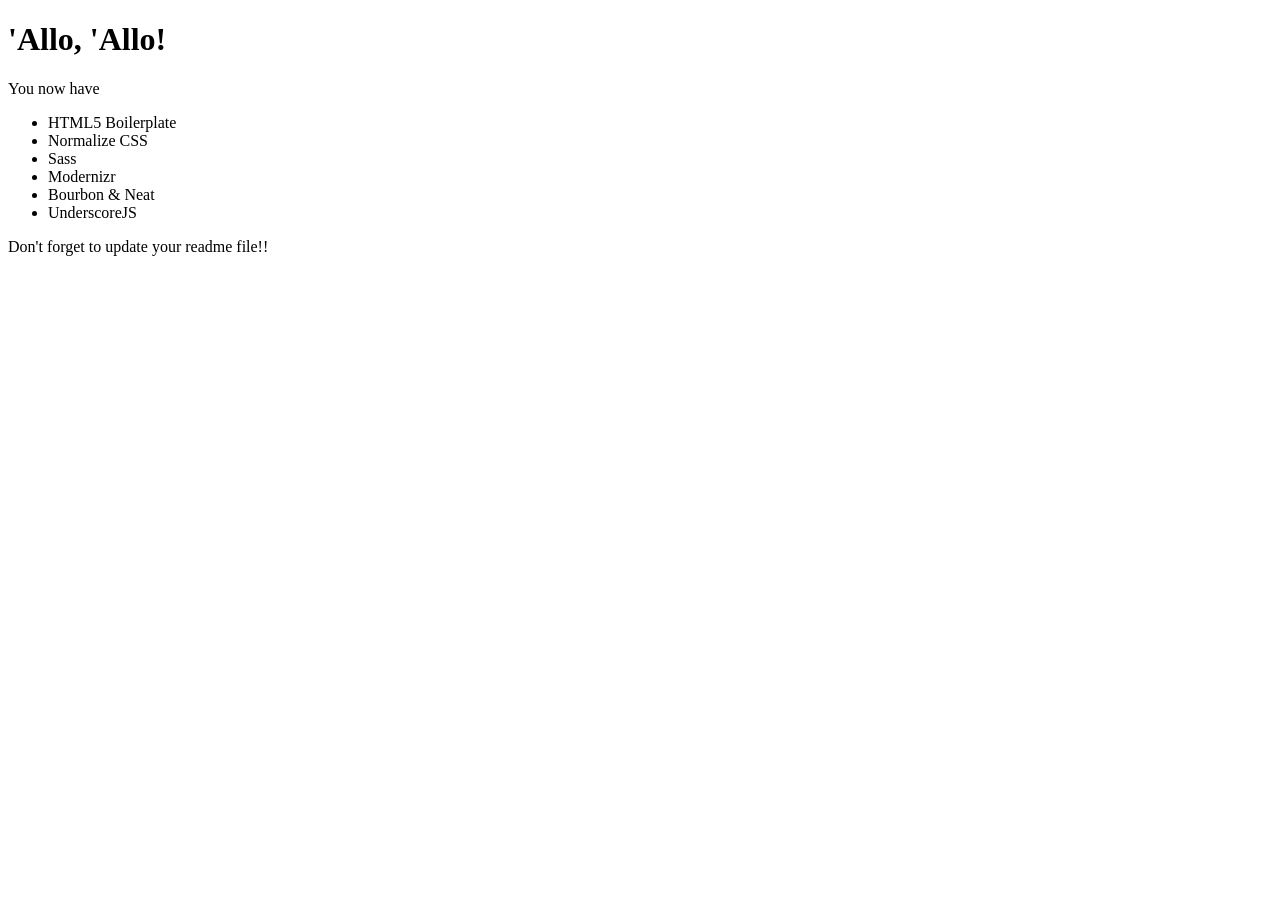
==== app/index.html @ e00c5546 "initial commit" ====
<!doctype html>
<html class="no-js">
  <head>
    <meta charset="utf-8">
    <meta name="description" content="">
    <meta name="viewport" content="width=device-width, initial-scale=1, minimal-ui">
    <title>backbone classwork</title>
    <!-- Place favicon.ico and apple-touch-icon.png in the root directory -->

    <!-- build:css styles/vendor.css -->
    <!-- bower:css -->
    <link rel="stylesheet" href="../bower_components/normalize-css/normalize.css" />
    <!-- endbower -->
    <!-- endbuild -->

    <!-- build:css styles/main.css -->
    <link rel="stylesheet" href="styles/main.css">
    <!-- endbuild -->

    <!-- build:js scripts/vendor/modernizr.js -->
    <script src="../bower_components/modernizr/modernizr.js"></script>
    <!-- endbuild -->
  </head>
  <body>

    <div class="hero-unit">
      <h1>'Allo, 'Allo!</h1>
      <p>You now have</p>
      <ul>
        <li>HTML5 Boilerplate</li>
        <li>Normalize CSS</li>
        <li>Sass</li>
        <li>Modernizr</li>
        <li>Bourbon & Neat</li>
        <li>UnderscoreJS</li>
      </ul>
      <p>Don't forget to update your readme file!!</p>
    </div>

    <!-- build:js scripts/vendor.js -->
    <!-- bower:js -->
    <script src="../bower_components/jquery/dist/jquery.js"></script>
    <script src="../bower_components/underscore/underscore.js"></script>
    <!-- endbower -->
    <!-- endbuild -->

        <!-- build:js scripts/main.js -->
        <script src="scripts/main.js"></script>
        <!-- endbuild -->
</body>
</html>
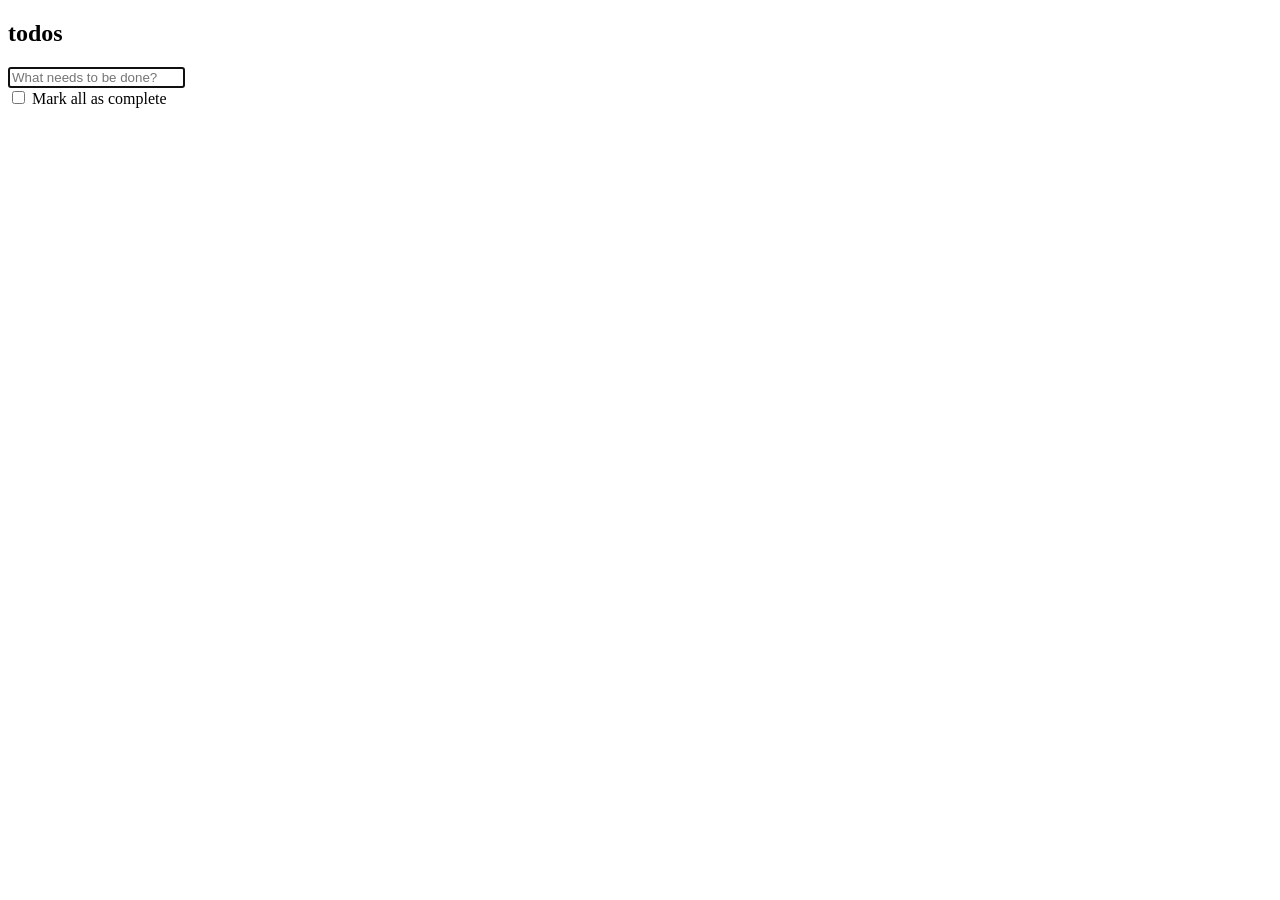
==== commit 18586e48: "styled and some js added" ====
--- a/app/index.html
+++ b/app/index.html
@@ -22,25 +22,23 @@
     <!-- endbuild -->
   </head>
   <body>
-
-    <div class="hero-unit">
-      <h1>'Allo, 'Allo!</h1>
-      <p>You now have</p>
-      <ul>
-        <li>HTML5 Boilerplate</li>
-        <li>Normalize CSS</li>
-        <li>Sass</li>
-        <li>Modernizr</li>
-        <li>Bourbon & Neat</li>
-        <li>UnderscoreJS</li>
-      </ul>
-      <p>Don't forget to update your readme file!!</p>
-    </div>
-
+       <section id="todoapp">
+            <header id="header">
+                <h1>todos</h1>
+                <input id="new-todo" placeholder="What needs to be done?" autofocus>
+            </header>
+            <section id="main">
+                <input id="toggle-all" type="checkbox">
+                <label for="toggle-all">Mark all as complete</label>
+                <ul id="todo-list"></ul>
+            </section>
+            <footer id="footer"></footer>
+        </section>
     <!-- build:js scripts/vendor.js -->
     <!-- bower:js -->
     <script src="../bower_components/jquery/dist/jquery.js"></script>
     <script src="../bower_components/underscore/underscore.js"></script>
+    <script src="../bower_components/backbone/backbone.js"></script>
     <!-- endbower -->
     <!-- endbuild -->
 
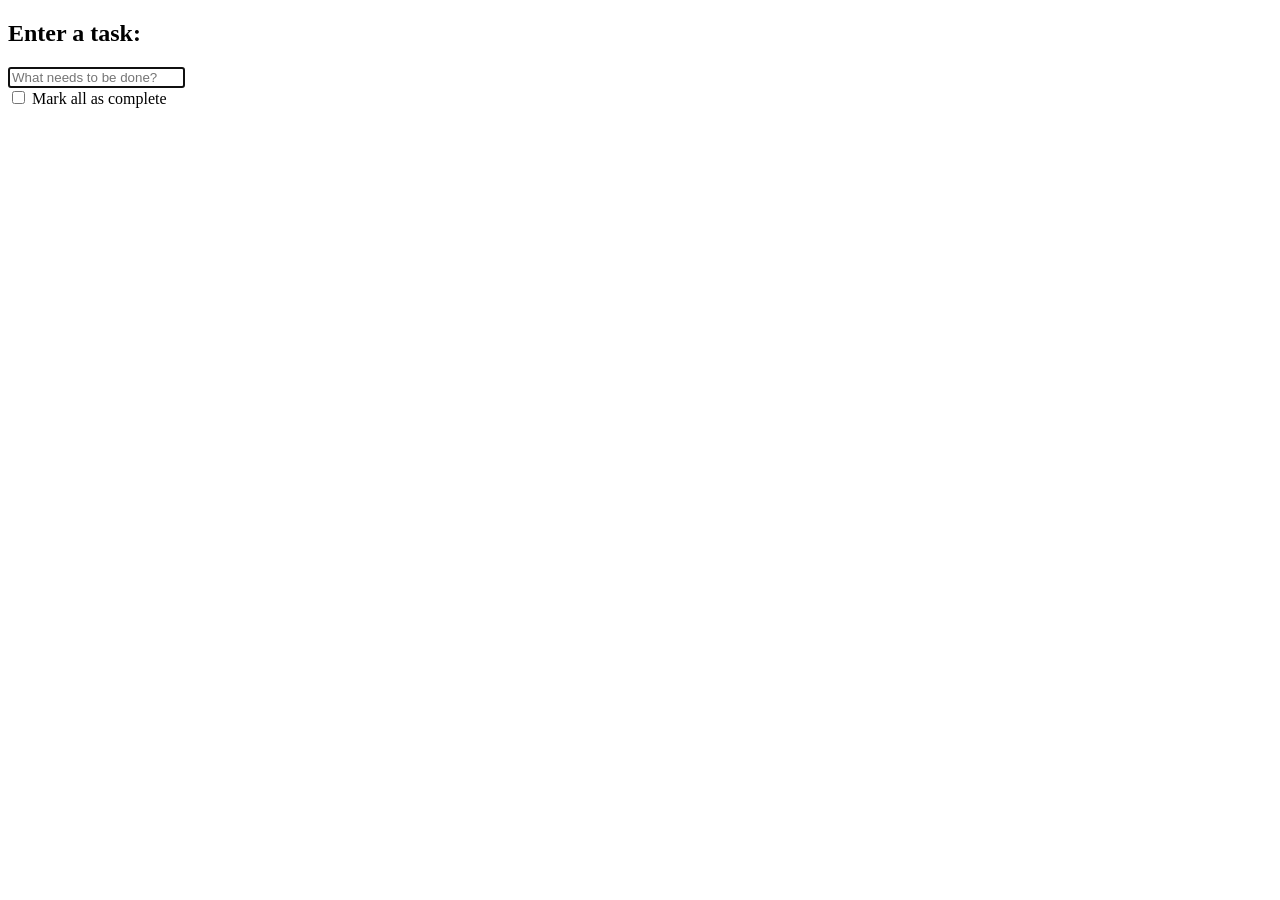
==== commit a34d99c7: "trying to figure out collection creation" ====
--- a/app/index.html
+++ b/app/index.html
@@ -24,7 +24,7 @@
   <body>
        <section id="todoapp">
             <header id="header">
-                <h1>todos</h1>
+                <h1>Enter a task:</h1>
                 <input id="new-todo" placeholder="What needs to be done?" autofocus>
             </header>
             <section id="main">
@@ -34,6 +34,8 @@
             </section>
             <footer id="footer"></footer>
         </section>
+
+        
     <!-- build:js scripts/vendor.js -->
     <!-- bower:js -->
     <script src="../bower_components/jquery/dist/jquery.js"></script>
